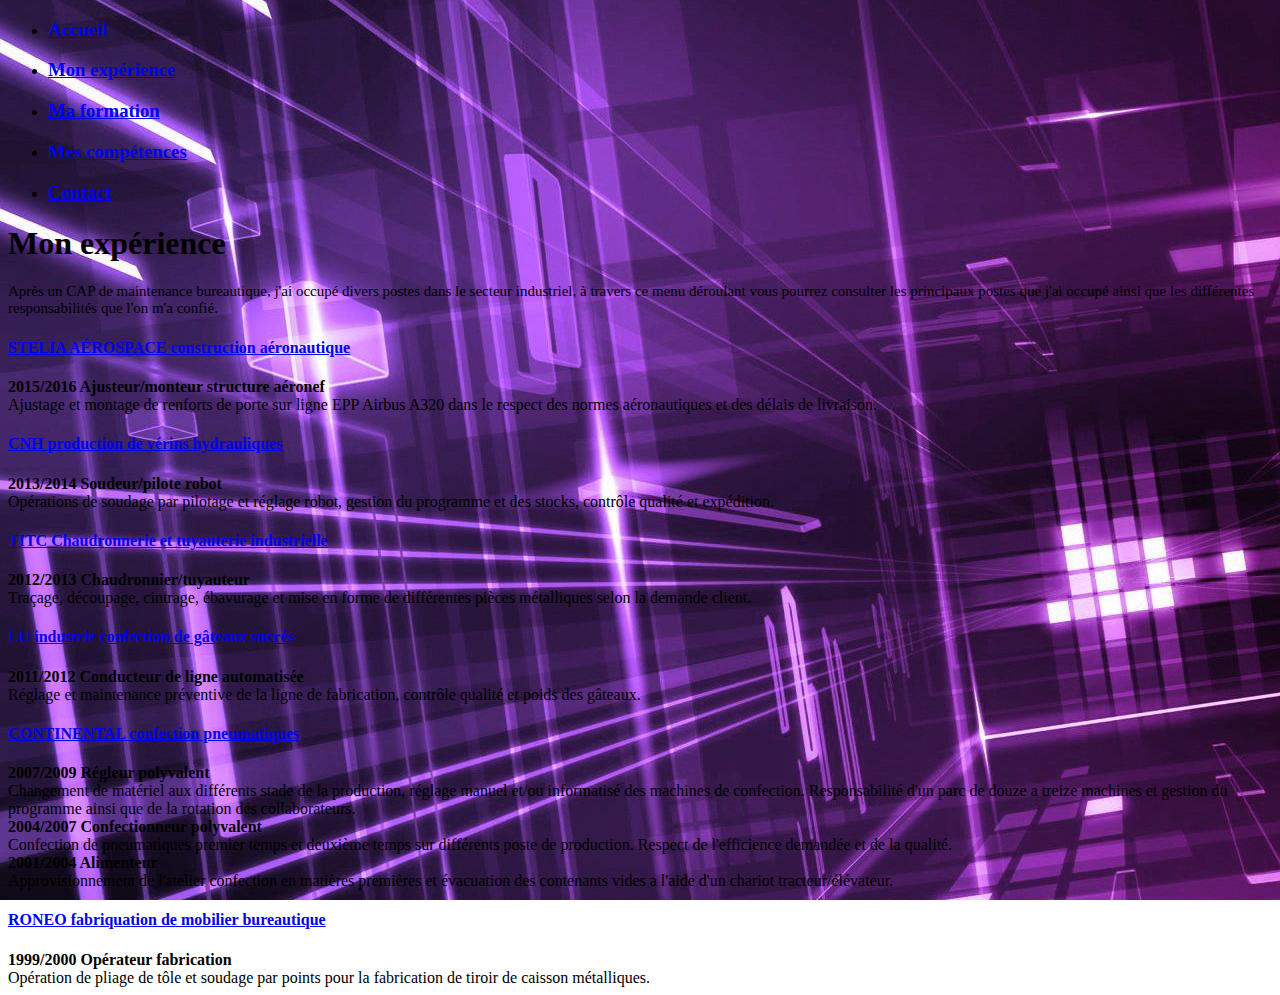
==== exp.html @ 8d9a986b "rectif cv" ====
<!DOCTYPE html>
<html>
<head>
  <meta charset="utf-8">
  <meta name="viewport" content="width = device-width"/><!--responsive!-->
  <link href="bootstrap/css/bootstrap.min.css" rel="stylesheet" type="text/css"/>
  <link rel="stylesheet" href="style.css"/>
  <link href="https://fonts.googleapis.com/css?family=Indie+Flower|Lobster" rel="stylesheet"/>
  <script src="https://ajax.googleapis.com/ajax/libs/jquery/1.12.4/jquery.min.js"></script>
 <script src="bootstrap/js/bootstrap.min.js"></script>
  <title>experience</title>
</head>
<body>
<div class="container-fluid"><!--contenant bootstrap-->
  <div class="menu1 col-lg-12">
  <ul class="nav navbar-nav">
       <li><a href="index.html"><h3>Accueil</h3></a></li>
       <li><a href="#"><h3>Mon expérience</h3></a></li>
       <li><a href="formation.html"><h3>Ma formation</h3></a></li>
       <li><a href="comp.html"><h3>Mes compétences</h3></a></li>
       <li><a href="contact.html"><h3>Contact</h3></a></li>
     </ul></div>
<div class="titre col-lg-12">
<h1>Mon expérience</h1>
<p>Après un CAP de maintenance bureautique, j'ai occupé divers postes dans le secteur industriel, à travers ce menu déroulant vous pourrez consulter les principaux postes que j'ai occupé ainsi que les différentes responsabilités que l'on m'a confié.</p>
</div>
<div class="tab col-lg-12">
  <div class="panel-group" id="accordion"><!--menu accordion bootstrap-->
   <div class="panel panel-default">
     <div class="panel-heading">
       <h4 class="panel-title">
         <a data-toggle="collapse" data-parent="#accordion" href="#collapse1">
         <h4>STELIA AÉROSPACE construction aéronautique</h4></a>
       </h4>
     </div>
     <div id="collapse1" class="panel-collapse collapse">
       <div class="panel-body"><strong> 2015/2016 Ajusteur/monteur structure aéronef</strong></br>
       Ajustage et montage de renforts de porte sur ligne EPP Airbus A320 dans le respect des normes aéronautiques et des délais de livraison.</div>
     </div>
   </div>
   <div class="panel panel-default">
     <div class="panel-heading">
       <h4 class="panel-title">
         <a data-toggle="collapse" data-parent="#accordion" href="#collapse2">
         <h4>CNH production de vérins hydrauliques</h4></a>
       </h4>
     </div>
     <div id="collapse2" class="panel-collapse collapse">
       <div class="panel-body"><strong>2013/2014 Soudeur/pilote robot</strong></br>
       Opérations de soudage par pilotage et réglage robot, gestion du programme et des stocks, contrôle qualité et expédition.</div>
     </div>
   </div>
   <div class="panel panel-default">
     <div class="panel-heading">
       <h4 class="panel-title">
         <a data-toggle="collapse" data-parent="#accordion" href="#collapse3">
         <h4>TITC Chaudronnerie et tuyauterie industrielle</h4></a>
       </h4>
     </div>
     <div id="collapse3" class="panel-collapse collapse">
       <div class="panel-body"><strong>2012/2013 Chaudronnier/tuyauteur</strong></br>
       Traçage, découpage, cintrage, ébavurage et mise en forme de différentes pièces métalliques selon la demande client.</div>
     </div>
   </div>
   <div class="panel panel-default">
     <div class="panel-heading">
       <h4 class="panel-title">
         <a data-toggle="collapse" data-parent="#accordion" href="#collapse4">
        <h4>LU industrie confection de gâteaux sucrés</h4></a>
       </h4>
     </div>
     <div id="collapse4" class="panel-collapse collapse">
       <div class="panel-body"><strong>2011/2012 Conducteur de ligne automatisée</strong></br>
       Réglage et maintenance préventive de la ligne de fabrication, contrôle qualité et poids des gâteaux.</div>
     </div>
   </div>
   <div class="panel panel-default">
     <div class="panel-heading">
       <h4 class="panel-title">
         <a data-toggle="collapse" data-parent="#accordion" href="#collapse5">
         <h4>CONTINENTAL confection pneumatiques</h4></a>
       </h4>
     </div>
     <div id="collapse5" class="panel-collapse collapse">
       <div class="panel-body"><strong>2007/2009 Régleur polyvalent</strong></br>
       Changement de matériel aux différents stade de la production, réglage manuel et/ou informatisé des machines de confection. Responsabilité d'un parc de douze a treize machines et gestion du programme ainsi que de la rotation des collaborateurs.</br>
     <strong>2004/2007 Confectionneur polyvalent</strong></br>
     Confection de pneumatiques premier temps et deuxième temps sur différents poste de production. Respect de l'efficience demandée et de la qualité.</br>
     <strong>2001/2004 Alimenteur</strong></br>
     Approvisionnement de l'atelier confection en matières premières et évacuation des contenants vides a l'aide d'un chariot tracteur/élévateur.
   </div>
     </div>
   </div>
   <div class="panel panel-default">
     <div class="panel-heading">
       <h4 class="panel-title">
         <a data-toggle="collapse" data-parent="#accordion" href="#collapse6">
         <h4>RONEO fabriquation de mobilier bureautique</h4></a>
     </div>
     <div id="collapse6" class="panel-collapse collapse">
       <div class="panel-body"><strong>1999/2000 Opérateur fabrication</strong></br>
       Opération de pliage de tôle et soudage par points pour la fabrication de tiroir de caisson métalliques.</div>
     </div>
   </div>
 </div>
</div>
</div>
</div>

</body>
</html>
---- style.css ----
span{
    color:red;
}
.haut{
    height:50px;
}
.entete{
    background-color:#AF9775;
    height:300px;
    text-align: center;
    border-radius:20px;
    box-shadow: 5px 5px black;
    margin-right:30px;
    margin-bottom: 15px;
    opacity: 0.9;
}
.entete h1{
    color:#0EF7EB;
}
.entete:hover{
    background-color:#1DA374;
    transition-duration:  3s;
}
.bas{
    background-color:#C8C7C9;
    height:200px;
    margin-bottom: 50px;
    margin-top: 15px;
    border-radius:20px;
    box-shadow: 5px 5px black;
    opacity: 0.8;

}
.bas:hover{
    background-color:#0EF7EB;
    transition-duration:  3s;
}
.bas2{
    background-color:#C5F6F7;
    height:220px;
    margin-bottom: 50px;
    margin-top: 5px;
    border-radius:20px;
    box-shadow: 5px 5px black;
    margin-left: 40px;
    opacity: 0.9;

}
.bas2:hover{
    background-color:#504F51;
    transform: scale(1.6);
    transition-duration:  3s;
}
.bas2 h2{
    color: black;
}

.droite{
    height:300px;
}
.container {
    width: 450px;
    height: 300px;
    position: relative;
    display: flex;
}
.card {
    width: 100%;
    height: 100%;
    position: absolute;
    -webkit-transition: -webkit-transform 1s;
    -moz-transition: -moz-transform 1s;
    -o-transition: -o-transform 1s;
    transition: transform 1s;
    -webkit-transform-style: preserve-3d;
    -moz-transform-style: preserve-3d;
    -o-transform-style: preserve-3d;
    transform-style: preserve-3d;
    -webkit-transform-origin: 50% 50%;
}
.card div {
    display: block;
    height: 100%;
    width: 100%;
    color: white;
    text-align: center;
    font-weight: bold;
    position: absolute;
    -webkit-backface-visibility: hidden;
    -moz-backface-visibility: hidden;
    -o-backface-visibility: hidden;
    backface-visibility: hidden;
}
.card .front {
    background:#1352F2;
    padding-top: 110px;
    border-radius: 20px;
    box-shadow: 5px 5px black;
    opacity: 0.6;
}
.card .front:hover{
    background-color:#00F7A9;
    transition-duration:  3s;
}

.card .back {
    background: #AFBFAE;
    -webkit-transform: rotateY( 180deg );
    -moz-transform: rotateY( 180deg );
    -o-transform: rotateY( 180deg );
    transform: rotateY( 180deg );
    border-radius:20px;
    box-shadow: 4px 4px grey;
}
.card.flipped {
    -webkit-transform: rotateY( 180deg );
    -moz-transform: rotateY( 180deg );
    -o-transform: rotateY( 180deg );
    transform: rotateY( 180deg );
}
#doigt1{
    cursor:pointer;
    font-size:40px;
    font-family: fantasy;
    margin-bottom: 50px;
    color: white;
}
.demi{
    background-color: lightgrey;
    height:320px;
    border-radius:20px;
    margin-top:15px;
    margin-bottom: 15px;
    margin-left:15px;
    box-shadow: 5px 5px black;
    opacity: 0.6;
}
.demi:hover{
    background-color: #462FBC;
    transition-duration:  3s;
}
.accordion-toggle{
    cursor:pointer;
    background-color:lightblue;
    border-radius: 10px;
    margin-bottom: 20px;
}
.accordion-content{
    display: none;
    background-color:#0EF7EB;
    border-radius:5px;
    word-wrap: break-word;
    margin-bottom: 10px;
}
#exp{
    text-align: center;
}
.hautdroit{
    height:50px;
}
.basdroit{
    height:20px;
}
demi,p {
    font-size: 15px;
}
body{
    background-image: url("images/3D-Background-Wallpaper-8.jpg");
    background-attachment: fixed;
}
.carte {
    width: 100%;
    height: 100%;
    position: absolute;
    -webkit-transition: -webkit-transform 1s;
    -moz-transition: -moz-transform 1s;
    -o-transition: -o-transform 1s;
    transition: transform 1s;
    -webkit-transform-style: preserve-3d;
    -moz-transform-style: preserve-3d;
    -o-transform-style: preserve-3d;
    transform-style: preserve-3d;
    -webkit-transform-origin: 50% 50%;
}
.carte div {
    display: block;
    height: 100%;
    width: 100%;
    color: white;
    text-align: center;
    font-weight: bold;
    font-size: 140px;
    position: absolute;
    -webkit-backface-visibility: hidden;
    -moz-backface-visibility: hidden;
    -o-backface-visibility: hidden;
    backface-visibility: hidden;
}
.carte .front {
    background:#4D54E2;
    display:inline-block;
    border-radius: 20px;
    box-shadow: 5px 5px black;
    opacity: 0.8;
}
.carte .front:hover{
    background-color:#B766B2;
    transition-duration:  3s;
}
.carte .back {
    background:#96848A;
    -webkit-transform: rotateY( 180deg );
    -moz-transform: rotateY( 180deg );
    -o-transform: rotateY( 180deg );
    transform: rotateY( 180deg );
    border-radius:20px;
    box-shadow: 4px 4px grey;
}
.carte.flipped {
    -webkit-transform: rotateY( 180deg );
    -moz-transform: rotateY( 180deg );
    -o-transform: rotateY( 180deg );
    transform: rotateY( 180deg );
}
.mid{
    height: 350px;
    margin-right: 30px;
    margin-top: 15px;
}
.langage{
    text-align: left;
}

.coord {
    list-style-type:none;
    font-size: 20px;
}
.devant li{
    font-size: 20px;
    list-style-type: none;
    text-align: left;
    border: 1px solid ghostwhite;
    border-radius: 8px;
    width: 350px;
    margin-top: 10px;
    height: 28px;

}
.devant li p{
    font-size: 20px;
    margin-left: 10px;
}
.back li{
    font-size: 2px;
    list-style-type: none;
    text-align: left;
    border: 1px solid ghostwhite;
    border-radius: 8px;
    width: 350px;
    margin-top: 10px;
}
.etoiles{
    float:right;
    margin-right: 20px;
}
.coord li a{
    color:#0EF7EB;
}
#progressbar{
    height:25px;
    position: absolute;
    width:400px;
    background-color: blue;
    border-radius: 10px;
    padding: 2px;
    margin-left: 20px;
}
#loading{
    transition: all 500ms ease;
    width: 85%;
    height:20px;
    border-radius: 10px;
    background: #0EF7EB;
    position: absolute;
    padding:2px;
    animation: load 7s ease infinite;
}
@keyframes load{
    0%{
        width:2%;
    }
    10%{
        width:10%;
    }
}
#progressbar1{
    height:25px;
    position: absolute;
    width:400px;
    background-color: blue;
    border-radius: 10px;
    padding: 2px;
    margin-left: 20px;
    margin-top: 50px;
}
#loading1{
    transition: all 500ms ease;
    width: 72%;
    height:20px;
    border-radius: 10px;
    background:#0EF7EB;
    position: absolute;
    padding:2px;
    animation: load 7s ease infinite;
}
#progressbar2{
    height:25px;
    position: absolute;
    width:400px;
    background-color: blue;
    border-radius: 10px;
    padding: 2px;
    margin-left: 20px;
    margin-top: 100px;
}
#loading2{
    transition: all 500ms ease;
    width: 35%;
    height:20px;
    border-radius: 10px;
    background:#0EF7EB;
    position: absolute;
    padding:2px;
    animation: load 7s ease infinite;
}
#progressbar3{
    height:25px;
    position: absolute;
    width:400px;
    background-color: blue;
    border-radius: 10px;
    padding: 2px;
    margin-left: 20px;
    margin-top: 150px;
    margin-right: 20px;
}
#loading3{
    transition: all 500ms ease;
    width: 15%;
    height:20px;
    border-radius: 10px;
    background:#0EF7EB;
    position: absolute;
    padding:2px;
    animation: load 7s ease infinite;
}
#progressbar4{
    height:25px;
    position: absolute;
    width:400px;
    background-color: blue;
    border-radius: 10px;
    padding: 2px;
    margin-left: 20px;
    margin-top: 200px;
    margin-right: 20px;
}
#loading4{
    transition: all 500ms ease;
    width: 25%;
    height:20px;
    border-radius: 10px;
    background:#0EF7EB;
    position: absolute;
    padding:2px;
    animation: load 7s ease infinite;
}
.textformation{
    font-size:16px;
    margin-top: 25px;
}
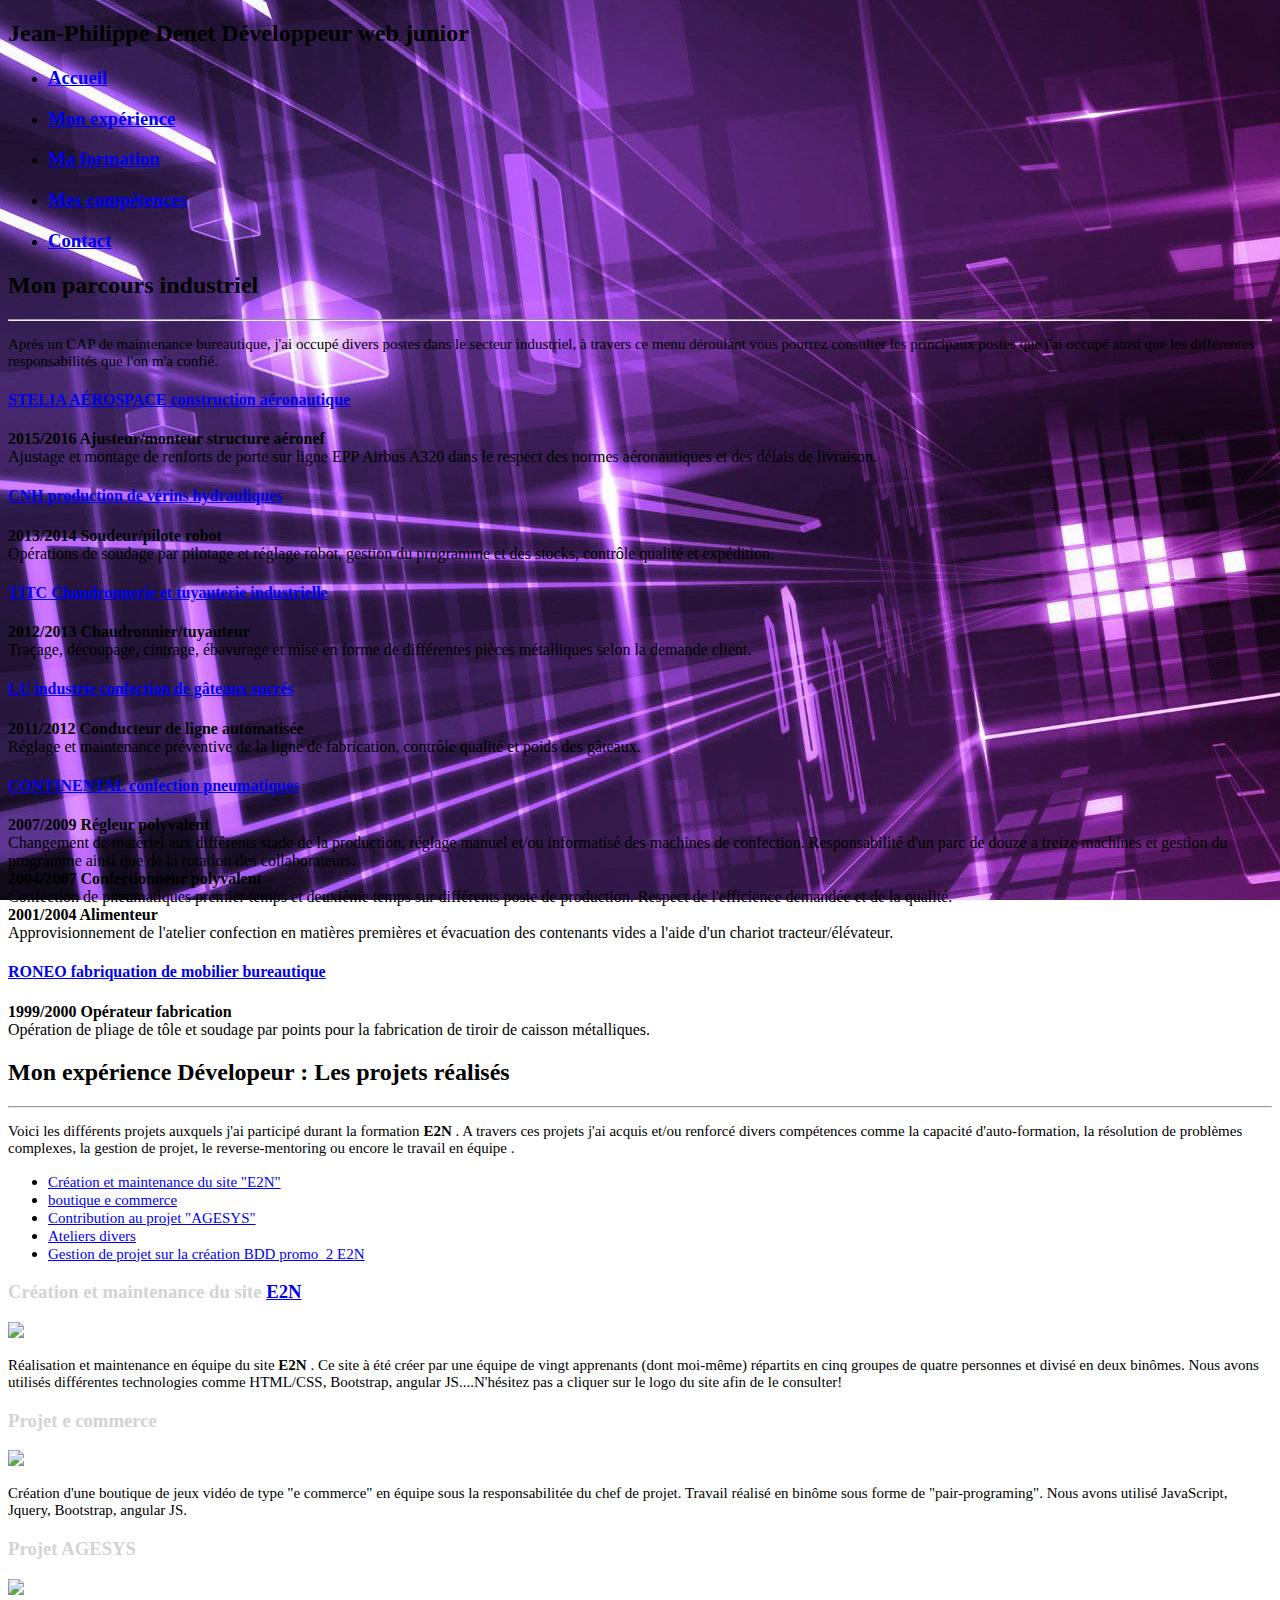
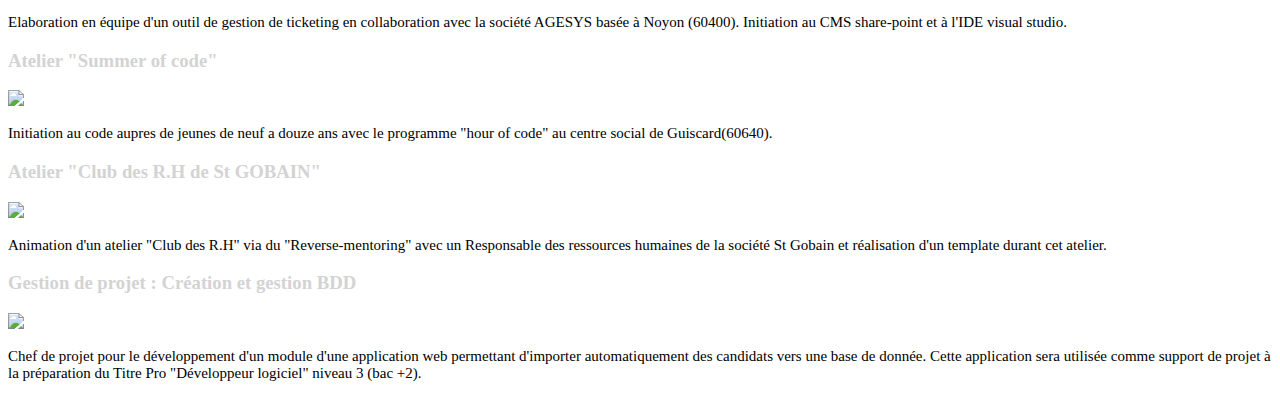
==== commit c49614d2: "mise a jour cv" ====
--- a/exp.html
+++ b/exp.html
@@ -11,7 +11,9 @@
   <title>experience</title>
 </head>
 <body>
-<div class="container-fluid"><!--contenant bootstrap-->
+<div class="container-fluid">
+    <div class="col-lg-12">
+        <h2>Jean-Philippe Denet Développeur web junior</h2></div><!--contenant bootstrap-->
   <div class="menu1 col-lg-12">
   <ul class="nav navbar-nav">
        <li><a href="index.html"><h3>Accueil</h3></a></li>
@@ -20,16 +22,17 @@
        <li><a href="comp.html"><h3>Mes compétences</h3></a></li>
        <li><a href="contact.html"><h3>Contact</h3></a></li>
      </ul></div>
-<div class="titre col-lg-12">
-<h1>Mon expérience</h1>
-<p>Après un CAP de maintenance bureautique, j'ai occupé divers postes dans le secteur industriel, à travers ce menu déroulant vous pourrez consulter les principaux postes que j'ai occupé ainsi que les différentes responsabilités que l'on m'a confié.</p>
-</div>
-<div class="tab col-lg-12">
+
+    <div class="row">
+<div class="tab  col-lg-5">
+    <h2>Mon parcours industriel</h2><hr>
+    <p>Après un CAP de maintenance bureautique, j'ai occupé divers postes dans le secteur industriel, à travers ce menu déroulant vous pourrez consulter les principaux postes que j'ai occupé ainsi que les différentes responsabilités que l'on m'a confié.</p>
+
   <div class="panel-group" id="accordion"><!--menu accordion bootstrap-->
    <div class="panel panel-default">
      <div class="panel-heading">
        <h4 class="panel-title">
-         <a data-toggle="collapse" data-parent="#accordion" href="#collapse1">
+         <a data-toggle="collapse" data-parent="#accordion" href="#collapse1" title="Stelia">
          <h4>STELIA AÉROSPACE construction aéronautique</h4></a>
        </h4>
      </div>
@@ -41,7 +44,7 @@
    <div class="panel panel-default">
      <div class="panel-heading">
        <h4 class="panel-title">
-         <a data-toggle="collapse" data-parent="#accordion" href="#collapse2">
+           <a data-toggle="collapse" data-parent="#accordion" href="#collapse2" title="CNH">
          <h4>CNH production de vérins hydrauliques</h4></a>
        </h4>
      </div>
@@ -53,7 +56,7 @@
    <div class="panel panel-default">
      <div class="panel-heading">
        <h4 class="panel-title">
-         <a data-toggle="collapse" data-parent="#accordion" href="#collapse3">
+           <a data-toggle="collapse" data-parent="#accordion" href="#collapse3" title="TITC">
          <h4>TITC Chaudronnerie et tuyauterie industrielle</h4></a>
        </h4>
      </div>
@@ -65,7 +68,7 @@
    <div class="panel panel-default">
      <div class="panel-heading">
        <h4 class="panel-title">
-         <a data-toggle="collapse" data-parent="#accordion" href="#collapse4">
+         <a data-toggle="collapse" data-parent="#accordion" href="#collapse4" title="LU">
         <h4>LU industrie confection de gâteaux sucrés</h4></a>
        </h4>
      </div>
@@ -77,7 +80,7 @@
    <div class="panel panel-default">
      <div class="panel-heading">
        <h4 class="panel-title">
-         <a data-toggle="collapse" data-parent="#accordion" href="#collapse5">
+           <a data-toggle="collapse" data-parent="#accordion" href="#collapse5" title="Contital">
          <h4>CONTINENTAL confection pneumatiques</h4></a>
        </h4>
      </div>
@@ -94,7 +97,7 @@
    <div class="panel panel-default">
      <div class="panel-heading">
        <h4 class="panel-title">
-         <a data-toggle="collapse" data-parent="#accordion" href="#collapse6">
+           <a data-toggle="collapse" data-parent="#accordion" href="#collapse6" title="Ronéo">
          <h4>RONEO fabriquation de mobilier bureautique</h4></a>
      </div>
      <div id="collapse6" class="panel-collapse collapse">
@@ -104,8 +107,46 @@
    </div>
  </div>
 </div>
+        <div class="pro col-lg-6">
+                    <h2>Mon expérience Dévelopeur : Les projets réalisés</h2><hr>
+                    <p>Voici les différents projets auxquels j'ai participé durant la formation<strong> E2N </strong>. A travers ces projets j'ai acquis et/ou renforcé divers compétences comme la capacité d'auto-formation, la résolution de problèmes complexes, la gestion de projet, le reverse-mentoring ou encore le travail en équipe .</p>
+                    <ul class="projet col-lg-5 nav-nav-stacked">
+                        <li class="jp"><a data-toggle="pill" href="#home" title="Création E2N" style="font-size: 15px;">Création et maintenance du site "E2N"</a></li>
+                        <li class="jp"><a data-toggle="pill" href="#menu1" title="e commerce" style="font-size: 15px;">boutique e commerce</a></li>
+                        <li class="jp"><a data-toggle="pill" href="#menu2" title="AGESYS" style="font-size: 15px;">Contribution au projet "AGESYS"</a></li>
+                        <li class="jp"><a data-toggle="pill" href="#menu3" title="Ateliers" style="font-size: 15px;">Ateliers divers</a></li>
+                        <li class="jp"><a data-toggle="pill" href="#menu4" title="Gestion de projet" style="font-size: 15px;">Gestion de projet sur la création BDD promo_2 E2N</a></li>
+                    </ul>
+                    <div class="col-lg-7 tab-content">
+                        <div id="home" class="tab-pane fade in active">
+                            <h3 style="color:lightgrey;">Création et maintenance du site <a href="http://formation.novei.fr/" title="Ecole du Numérique du Noyonnais">E2N</a></h3>
+                            <a href="http://formation.novei.fr/" title="Ecole du Numérique du Noyonnais">
+                                <img src="images/logoe2n.jpg"></a>
+                            <p>Réalisation et maintenance en équipe du site<strong> E2N </strong>. Ce site à été créer par une équipe de vingt apprenants (dont moi-même) répartits en cinq groupes de quatre personnes et divisé en deux binômes. Nous avons utilisés différentes technologies comme HTML/CSS, Bootstrap, angular JS....N'hésitez pas a cliquer sur le logo du site afin de le consulter!</p>
+                        </div>
+                        <div id="menu1" class="tab-pane fade">
+                            <h3 style="color:lightgrey;">Projet e commerce</h3><img src="images/xboxone-noir.jpg">
+                            <p>Création d'une boutique de jeux vidéo de type "e commerce" en équipe sous la responsabilitée du chef de projet. Travail réalisé en binôme sous forme de "pair-programing". Nous avons utilisé JavaScript, Jquery, Bootstrap, angular JS.</p>
+                        </div>
+                        <div id="menu2" class="tab-pane fade">
+                            <h3 style="color:lightgrey;"> Projet AGESYS</h3><img src="images/agesys.jpg">
+                            <p>Elaboration en équipe d'un outil de gestion de ticketing en collaboration avec la société AGESYS basée à Noyon (60400). Initiation au CMS share-point et à l'IDE visual studio.</p>
+                        </div>
+                        <div id="menu3" class="tab-pane fade">
+                            <h3 style="color:lightgrey;">Atelier "Summer of code"</h3><img src="images/13669028_1719465438302820_7354785859328164242_n.jpg">
+                            <p>Initiation au code aupres de jeunes de neuf a douze ans avec le programme "hour of code" au centre social de Guiscard(60640).</p>
+                            <h3 style="color:lightgrey;">Atelier "Club des R.H de St GOBAIN"</h3><img src='images/14671225_1759286720987358_2578707786374772101_n.jpg'>
+                                                        <p>Animation d'un atelier "Club des R.H" via du "Reverse-mentoring" avec un Responsable des ressources humaines de la société St Gobain et réalisation d'un template durant cet atelier.</p>
+                        </div>
+                        <div id="menu4" class="tab-pane fade">
+                            <h3 style="color:lightgrey;">Gestion de projet : Création et gestion BDD</h3><img src="images/images6.jpeg">
+                            <p>Chef de projet pour le développement d'un module d'une application web permettant d'importer automatiquement des candidats vers une base de donnée. Cette application sera utilisée comme support de projet à la préparation du Titre Pro "Développeur logiciel" niveau 3 (bac +2).</p>
+                        </div>
+                    </div>
+                </div>
+    </div>
 </div>
-</div>
+
 
 </body>
 </html>
